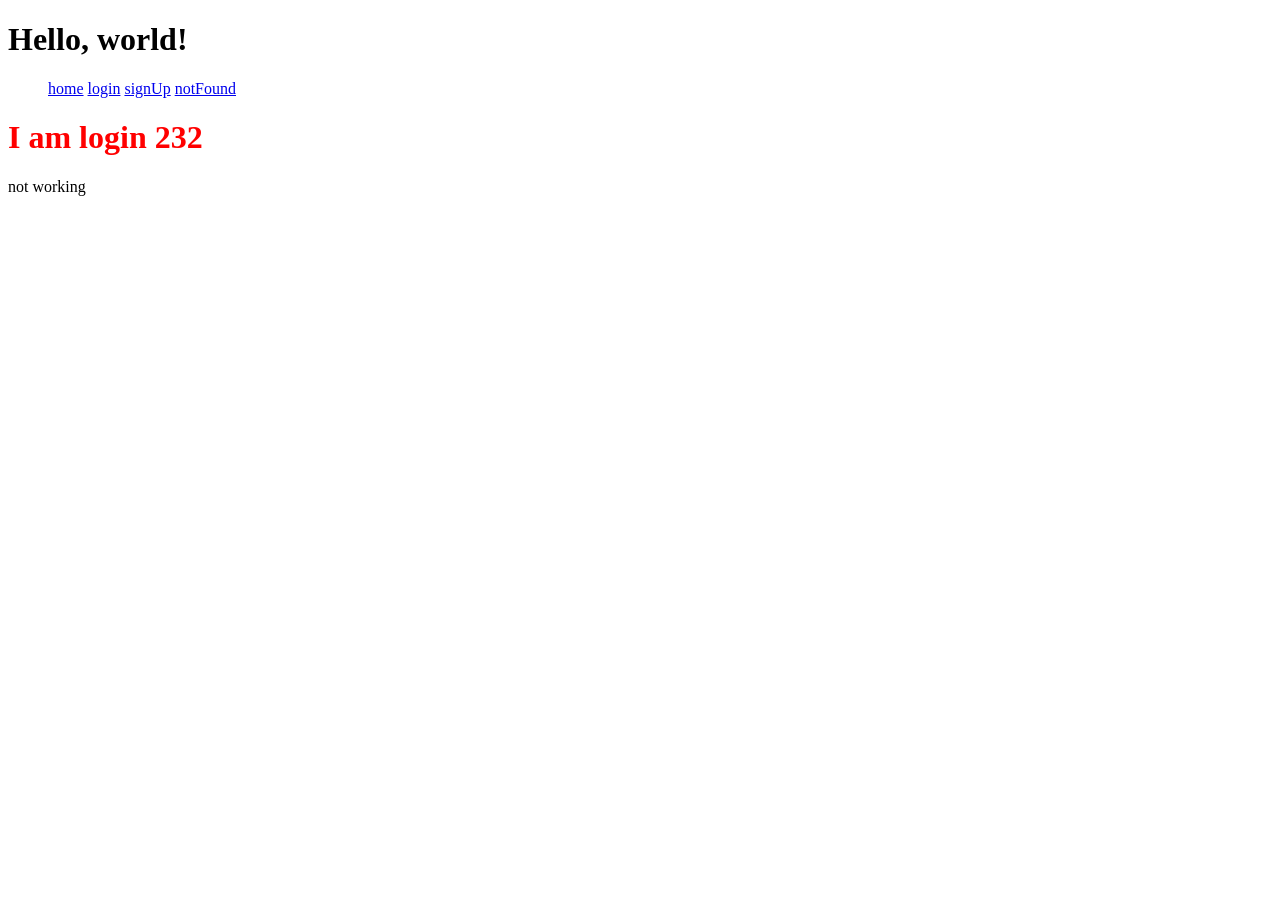
==== login/index.html @ 835e6315 "route on progress" ====
<!DOCTYPE html>
<html lang="en">
<head>
    <meta charset="UTF-8">
    <meta http-equiv="X-UA-Compatible" content="IE=edge">
    <meta name="viewport" content="width=device-width, initial-scale=1.0">
    <link rel="stylesheet" href="login.css">
    <title>Document</title>
</head>
<body>
    
    <script src="./../stateManagement/renderContext.js"></script>
    
    <script>
        console.log(renderRoute)
        renderRoute='login';
        console.log(renderRoute)
        stateUpdated=true;
        
        sessionStorage.setItem('routeToGO', 'login');

        window.location.href = "/";
    </script>
</body>
</html>
---- login/login.css ----
.hi{
    color:red;
}
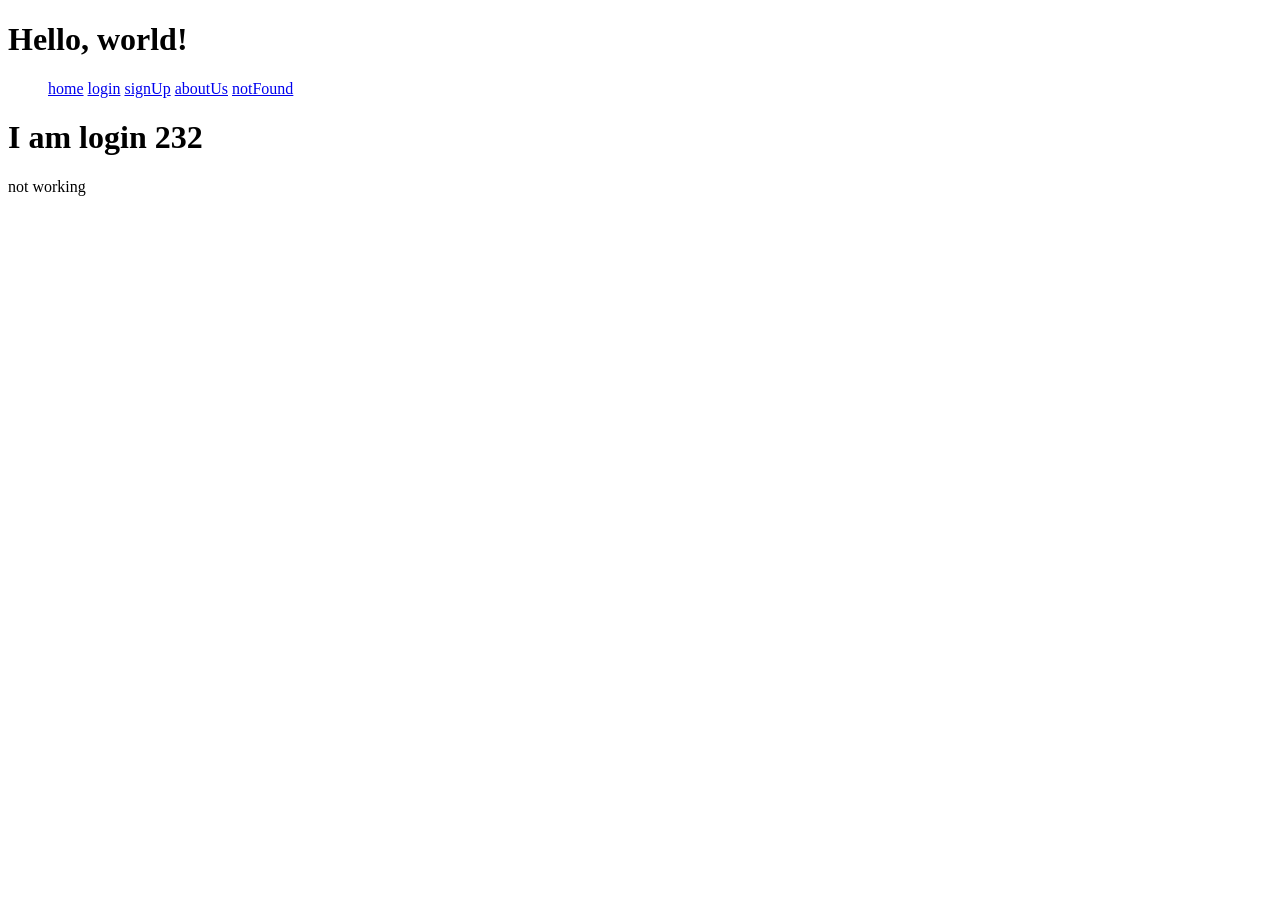
==== commit b3f6917b: "route setup in progress" ====
--- a/login/index.html
+++ b/login/index.html
@@ -12,10 +12,10 @@
     <script src="./../stateManagement/renderContext.js"></script>
     
     <script>
-        console.log(renderRoute)
-        renderRoute='login';
-        console.log(renderRoute)
-        stateUpdated=true;
+        // console.log(renderRoute)
+        // renderRoute='login';
+        // console.log(renderRoute)
+        // stateUpdated=true;
         
         sessionStorage.setItem('routeToGO', 'login');
 
